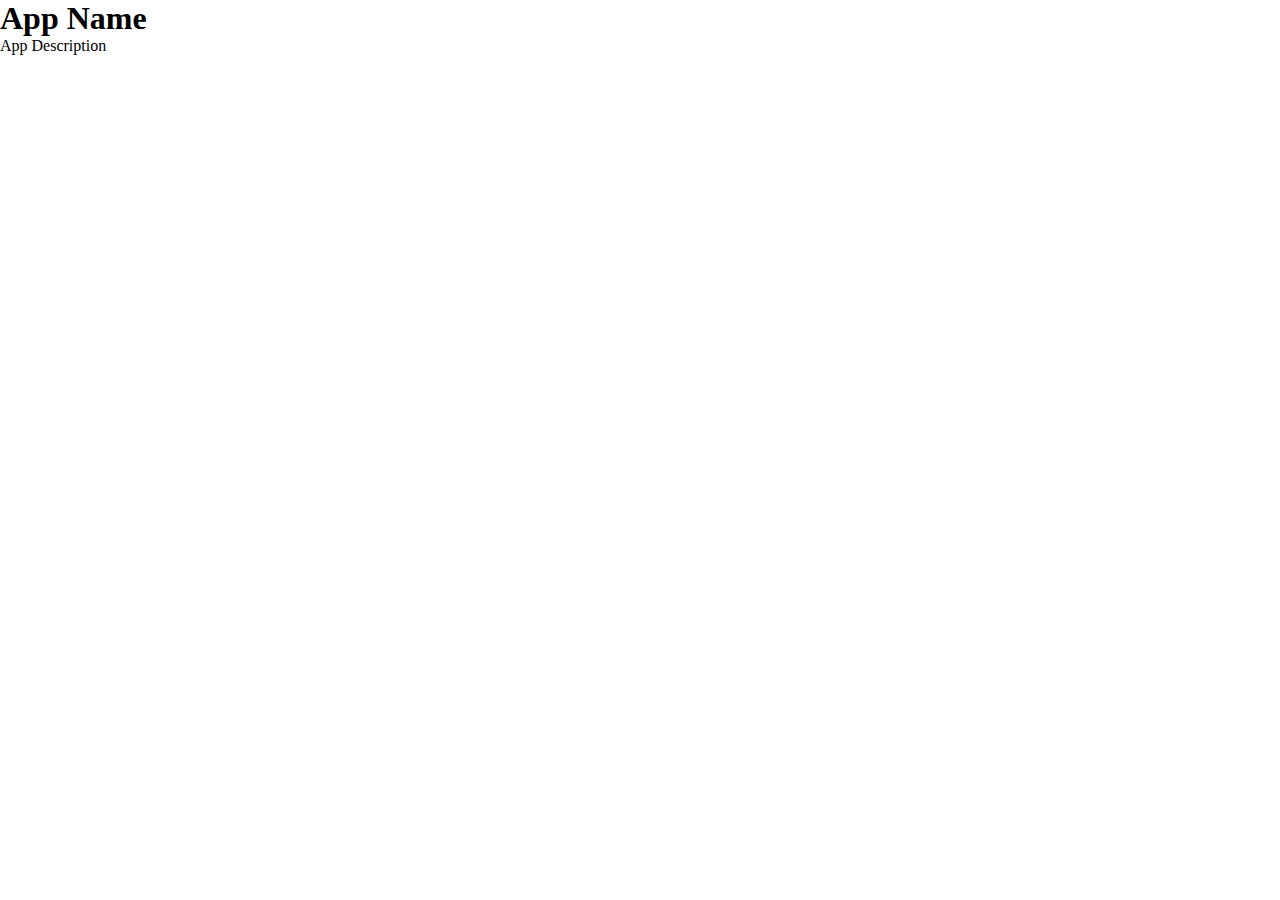
==== Chapter4/index.html @ 4f1164d2 "Chapter 4" ====
<! doctype html>
<html>
	<head>
		<title>App Name</title>
		<link href="style.css" rel="stylesheet" type="text/css">
	</head>

	<body>
		<h1>App Name</h1>
		<p>App Description</p>

		<script src="http://code.jquery.com/jquery-2.0.3.min.js"> </script> 
		<script src="app.js"></script>
	</body>
</html>
---- Chapter4/style.css ----
* {
	margin: 0;
	padding: 0;
}
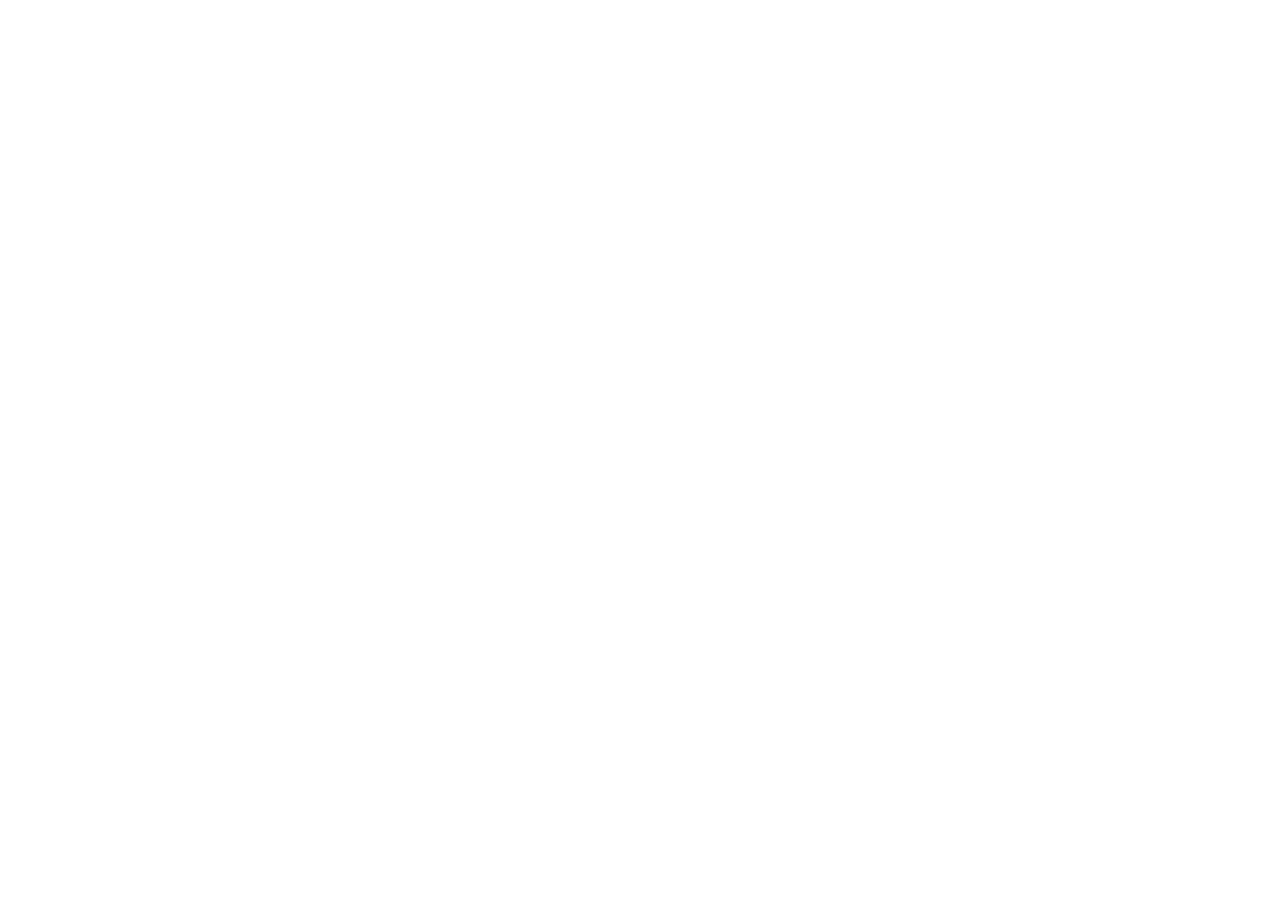
==== commit 3ca44528: "Chapter 4 Interactiveness" ====
--- a/Chapter4/index.html
+++ b/Chapter4/index.html
@@ -1,13 +1,19 @@
 <! doctype html>
 <html>
 	<head>
-		<title>App Name</title>
+		<title>Basic Bitches</title>
 		<link href="style.css" rel="stylesheet" type="text/css">
 	</head>
 
 	<body>
-		<h1>App Name</h1>
-		<p>App Description</p>
+		<header>
+		</header>
+		<main>
+			<section class="comment-input">
+			</section> 
+		</main>
+		<footer>
+		</footer>
 
 		<script src="http://code.jquery.com/jquery-2.0.3.min.js"> </script> 
 		<script src="app.js"></script>
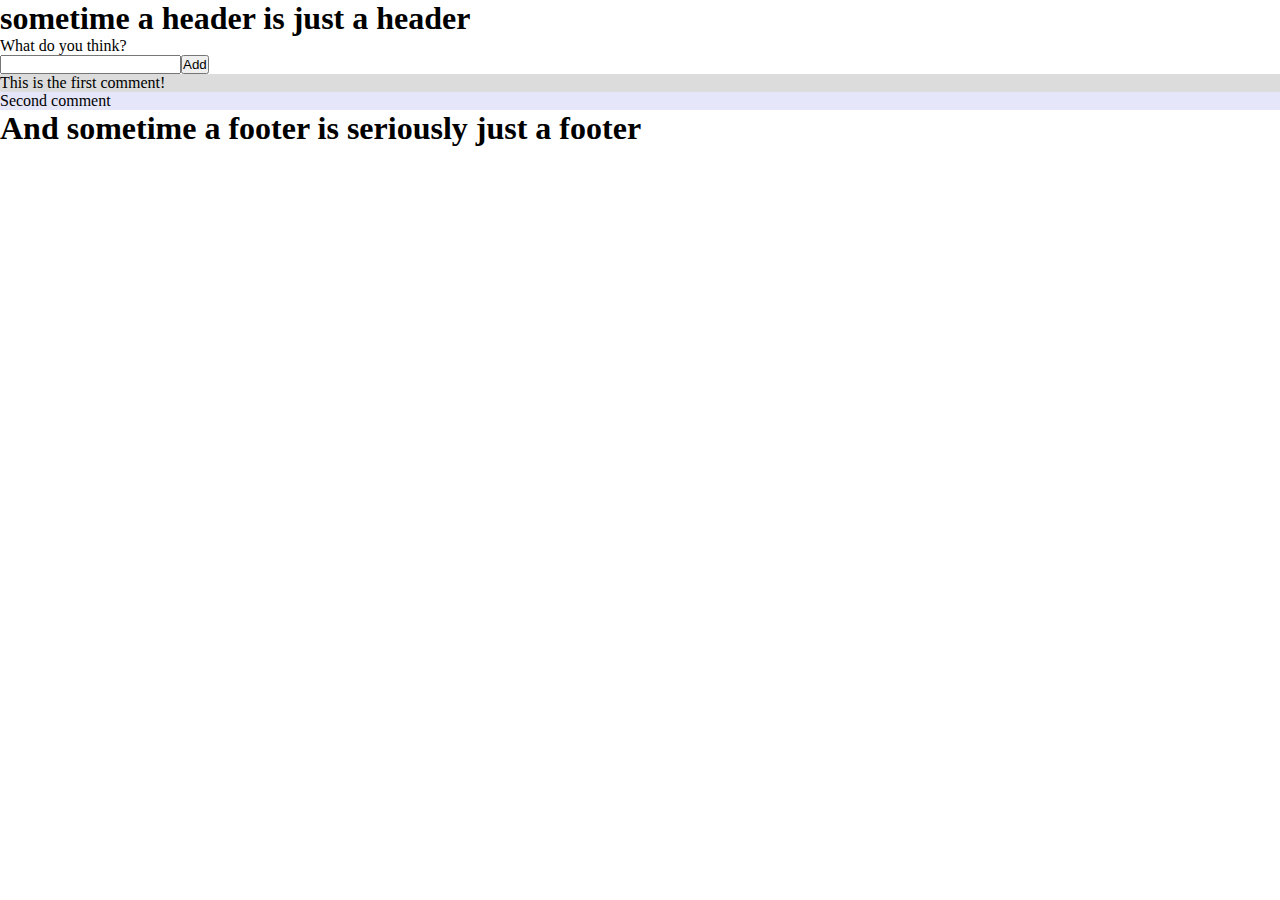
==== commit f7532387: "Completed JQuery" ====
--- a/Chapter4/index.html
+++ b/Chapter4/index.html
@@ -7,12 +7,22 @@
 
 	<body>
 		<header>
+			<h1>sometime a header is just a header</h1>
 		</header>
 		<main>
 			<section class="comment-input">
+				<p>What do you think?</p>
+				<input type="text"><button>Add</button>
 			</section> 
+
+			<section class="comments">
+				<p>This is the first comment!</p>
+				<p>Second comment</p>
+			</section>
+
 		</main>
 		<footer>
+			<h1>And sometime a footer is seriously just a footer</h1>
 		</footer>
 
 		<script src="http://code.jquery.com/jquery-2.0.3.min.js"> </script> 
--- a/Chapter4/style.css
+++ b/Chapter4/style.css
@@ -1,4 +1,12 @@
 * {
 	margin: 0;
 	padding: 0;
+}
+
+.comments p:nth-child(even) {
+	background: lavender;
+}
+
+.comments p:nth-child(odd) {
+	background: gainsboro;
 }